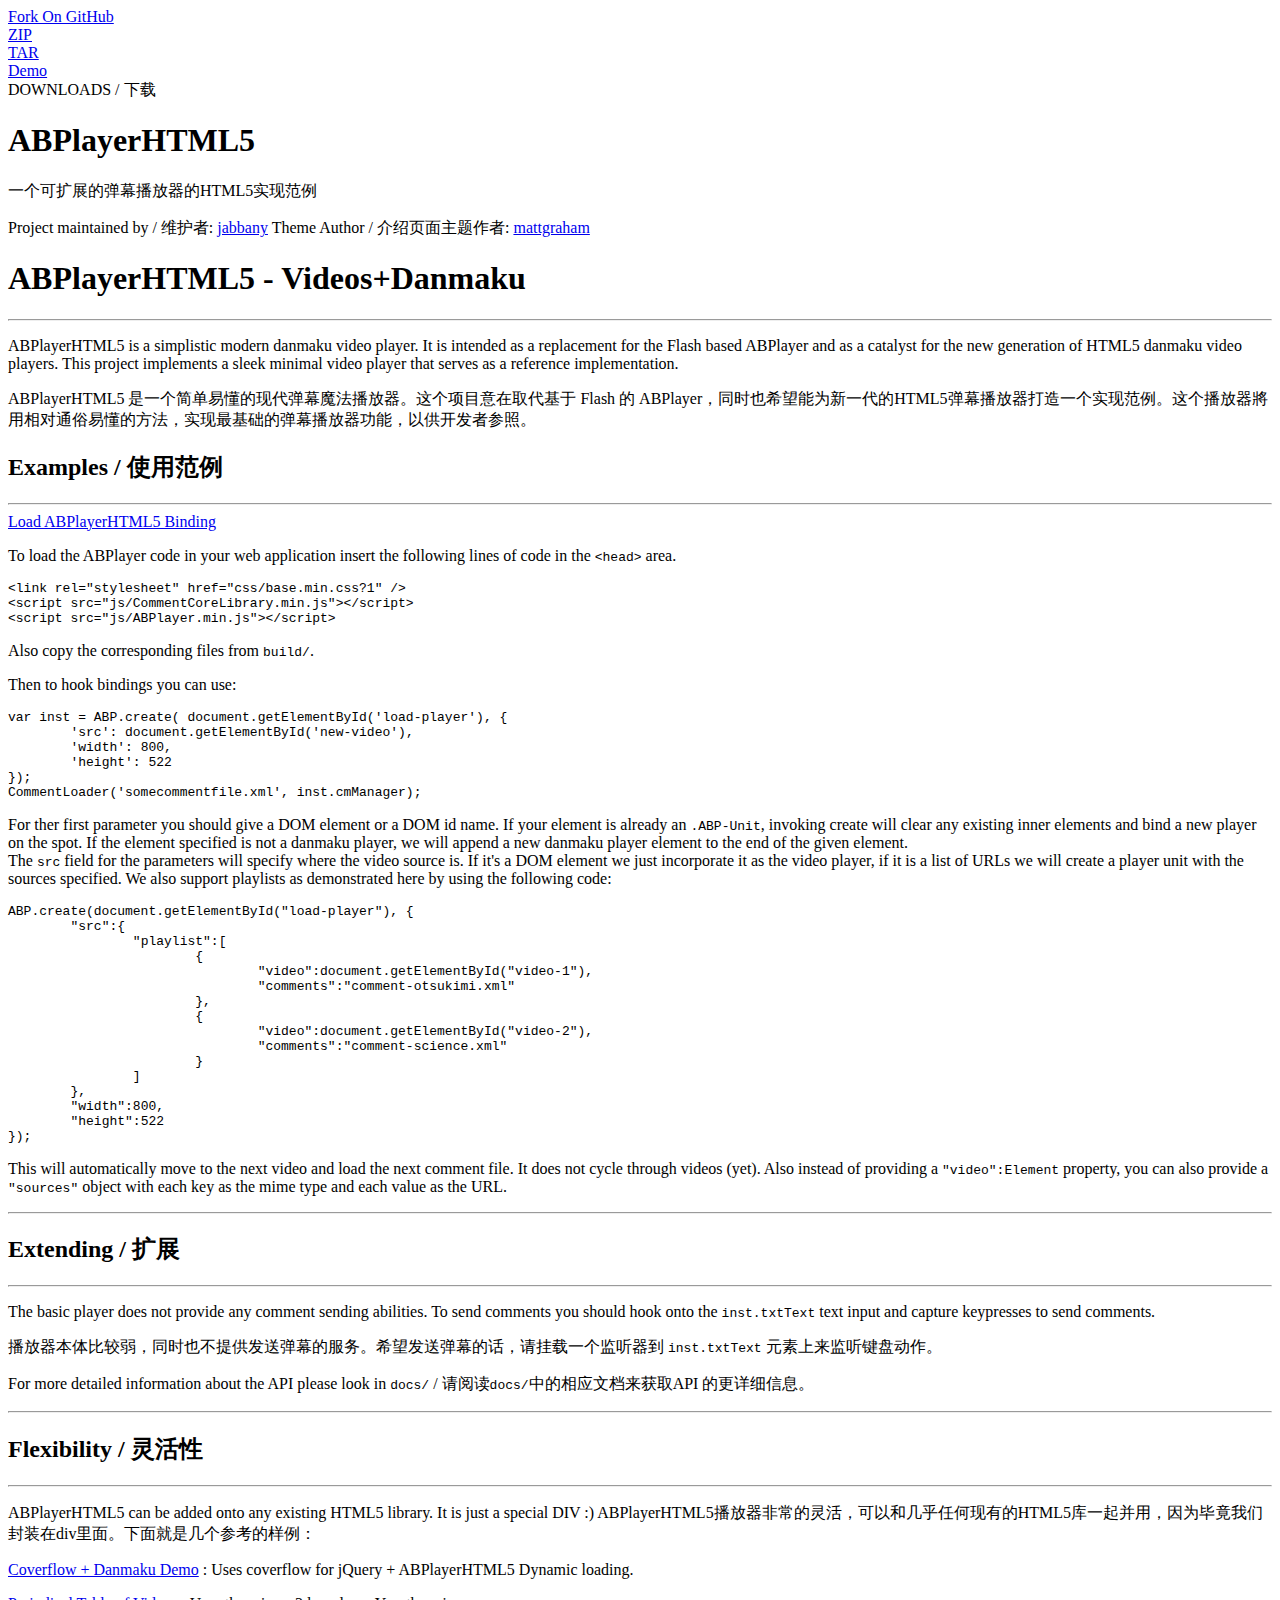
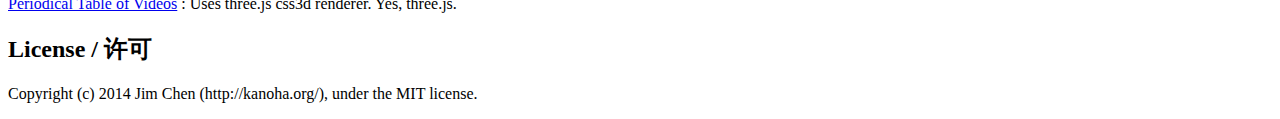
==== src/index.html @ d6b3a2ac "fix and adjust" ====
<!doctype html>
<html>
  <head>
    <meta charset="utf-8">
    <meta http-equiv="X-UA-Compatible" content="chrome=1">
    <title>ABPlayerHTML5 by Jabbany</title>
    <link rel="stylesheet" href="css/ext/styles.css">
    <meta name="viewport" content="width=device-width, initial-scale=1">
	<link rel="stylesheet" href="css/base.min.css?1" />
	<script src="js/CommentCoreLibrary.min.js"></script>
	<script src="js/ABPlayer.min.js"></script>
	<script type="text/javascript">
			var $_ = function(e){return document.getElementById(e);};
			window.addEventListener("load",function(){
				$_("click-load").addEventListener("click", function(e){
					if(e && e.preventDefault)
						e.preventDefault();
					var inst = ABP.create(document.getElementById("load-player"), {
						"src":{
							"playlist":[
								{
									"sources":{"video/mp4":"1.mp4"},
								},
								{
									"sources":{"video/mp4":"2.mp4"},
								}
							]
						},
						"width":800,
						"height":522
					});
					$_("click-load").style.display= "none";
				});
			});
	</script>
  </head>
  <body>

      <div id="header">
        <nav>
          <li class="fork"><a href="https://github.com/jabbany/ABPlayerHTML5">Fork On GitHub</a></li>
          <li class="downloads"><a href="https://github.com/jabbany/ABPlayerHTML5/zipball/master">ZIP</a></li>
          <li class="downloads"><a href="https://github.com/jabbany/ABPlayerHTML5/tarball/master">TAR</a></li>
          <li class="downloads"><a href="demo.html">Demo</a></li>
          <li class="title">DOWNLOADS / 下载</li>
        </nav>
      </div><!-- end header -->

    <div class="wrapper">

      <section>
        <div id="title">
          <h1>ABPlayerHTML5</h1>
          
          <p>一个可扩展的弹幕播放器的HTML5实现范例</p>
          <span class="credits left">Project maintained by / 维护者: <a href="https://github.com/jabbany">jabbany</a></span>
          <span class="credits right">Theme Author / 介绍页面主题作者: <a href="http://twitter.com/#!/michigangraham">mattgraham</a></span>
        </div>

        <h1>ABPlayerHTML5 - Videos+Danmaku</h1>
        <hr>
		<p>ABPlayerHTML5 is a simplistic modern danmaku video player. It is intended as a replacement for the Flash based ABPlayer and as a catalyst for the new generation of HTML5 danmaku video players. This project implements a sleek minimal video player that serves as a reference implementation.</p>
		<p>ABPlayerHTML5 是一个简单易懂的现代弹幕魔法播放器。这个项目意在取代基于 Flash 的 ABPlayer，同时也希望能为新一代的HTML5弹幕播放器打造一个实现范例。这个播放器將用相对通俗易懂的方法，实现最基础的弹幕播放器功能，以供开发者参照。</p>
	<h2>Examples / 使用范例</h2>
	<hr>
	<div id="load-player"></div>
	<a id="click-load" class="pbutton" href="#">Load ABPlayerHTML5 Binding</a><br>
	<p>To load the ABPlayer code in your web application insert the following lines of code in the <code>&lt;head&gt;</code> area.</p>
	<pre><code>&lt;link rel="stylesheet" href="css/base.min.css?1" /&gt;
&lt;script src="js/CommentCoreLibrary.min.js"&gt;&lt;/script&gt;
&lt;script src="js/ABPlayer.min.js"&gt;&lt;/script&gt;
</code></pre>
	<p>Also copy the corresponding files from <code>build/</code>. </p>
	<p>
	Then to hook bindings you can use:
	</p>
	<pre><code>var inst = ABP.create( document.getElementById('load-player'), {
	'src': document.getElementById('new-video'),
	'width': 800,
	'height': 522
});
CommentLoader('somecommentfile.xml', inst.cmManager);</code></pre>
	
	<p>For ther first parameter you should give a DOM element or a DOM id name. If your element is already an <code>.ABP-Unit</code>, invoking create will clear any existing inner elements and bind a new player on the spot. If the element specified is not a danmaku player, we will append a new danmaku player element to the end of the given element.<br> The <code>src</code> field for the parameters will specify where the video source is. If it's a DOM element we just incorporate it as the video player, if it is a list of URLs we will create a player unit with the sources specified. We also support playlists as demonstrated here by using the following code:</p>

<pre><code>ABP.create(document.getElementById("load-player"), {
	"src":{
		"playlist":[
			{
				"video":document.getElementById("video-1"),
				"comments":"comment-otsukimi.xml"
			},
			{
				"video":document.getElementById("video-2"),
				"comments":"comment-science.xml"
			}
		]
	},
	"width":800,
	"height":522
});</code></pre>
	
	<p>This will automatically move to the next video and load the next comment file. It does not cycle through videos (yet). Also instead of providing a <code>"video":Element</code> property, you can also provide a <code>"sources"</code> object with each key as the mime type and each value as the URL.</p>
      </section>
    <hr>
    <h2>Extending / 扩展</h2>
    <hr>
    <p>The basic player does not provide any comment sending abilities. To send comments you should hook onto the <code>inst.txtText</code> text input and capture keypresses to send comments.</p>
    <p>播放器本体比较弱，同时也不提供发送弹幕的服务。希望发送弹幕的话，请挂载一个监听器到 <code>inst.txtText</code> 元素上来监听键盘动作。</p>
    <p>For more detailed information about the API please look in <code>docs/</code> / 请阅读<code>docs/</code>中的相应文档来获取API 的更详细信息。</p>
    <hr>
    <h2>Flexibility / 灵活性</h2>
    <hr>
    <p>ABPlayerHTML5 can be added onto any existing HTML5 library. It is just a special DIV :) ABPlayerHTML5播放器非常的灵活，可以和几乎任何现有的HTML5库一起并用，因为毕竟我们封装在div里面。下面就是几个参考的样例：</p> 
    <p><a href="demos/coverflow.html">Coverflow + Danmaku Demo</a> : Uses coverflow for jQuery + ABPlayerHTML5 Dynamic loading.</p>
    <p><a href="demos/periodic_video.html">Periodical Table of Videos</a> : Uses three.js css3d renderer. Yes, three.js. </p>
	<h2>License / 许可</h2>
	<p>Copyright (c) 2014 Jim Chen (http://kanoha.org/), under the MIT license.</p>
    </div>
  </body>
</html>
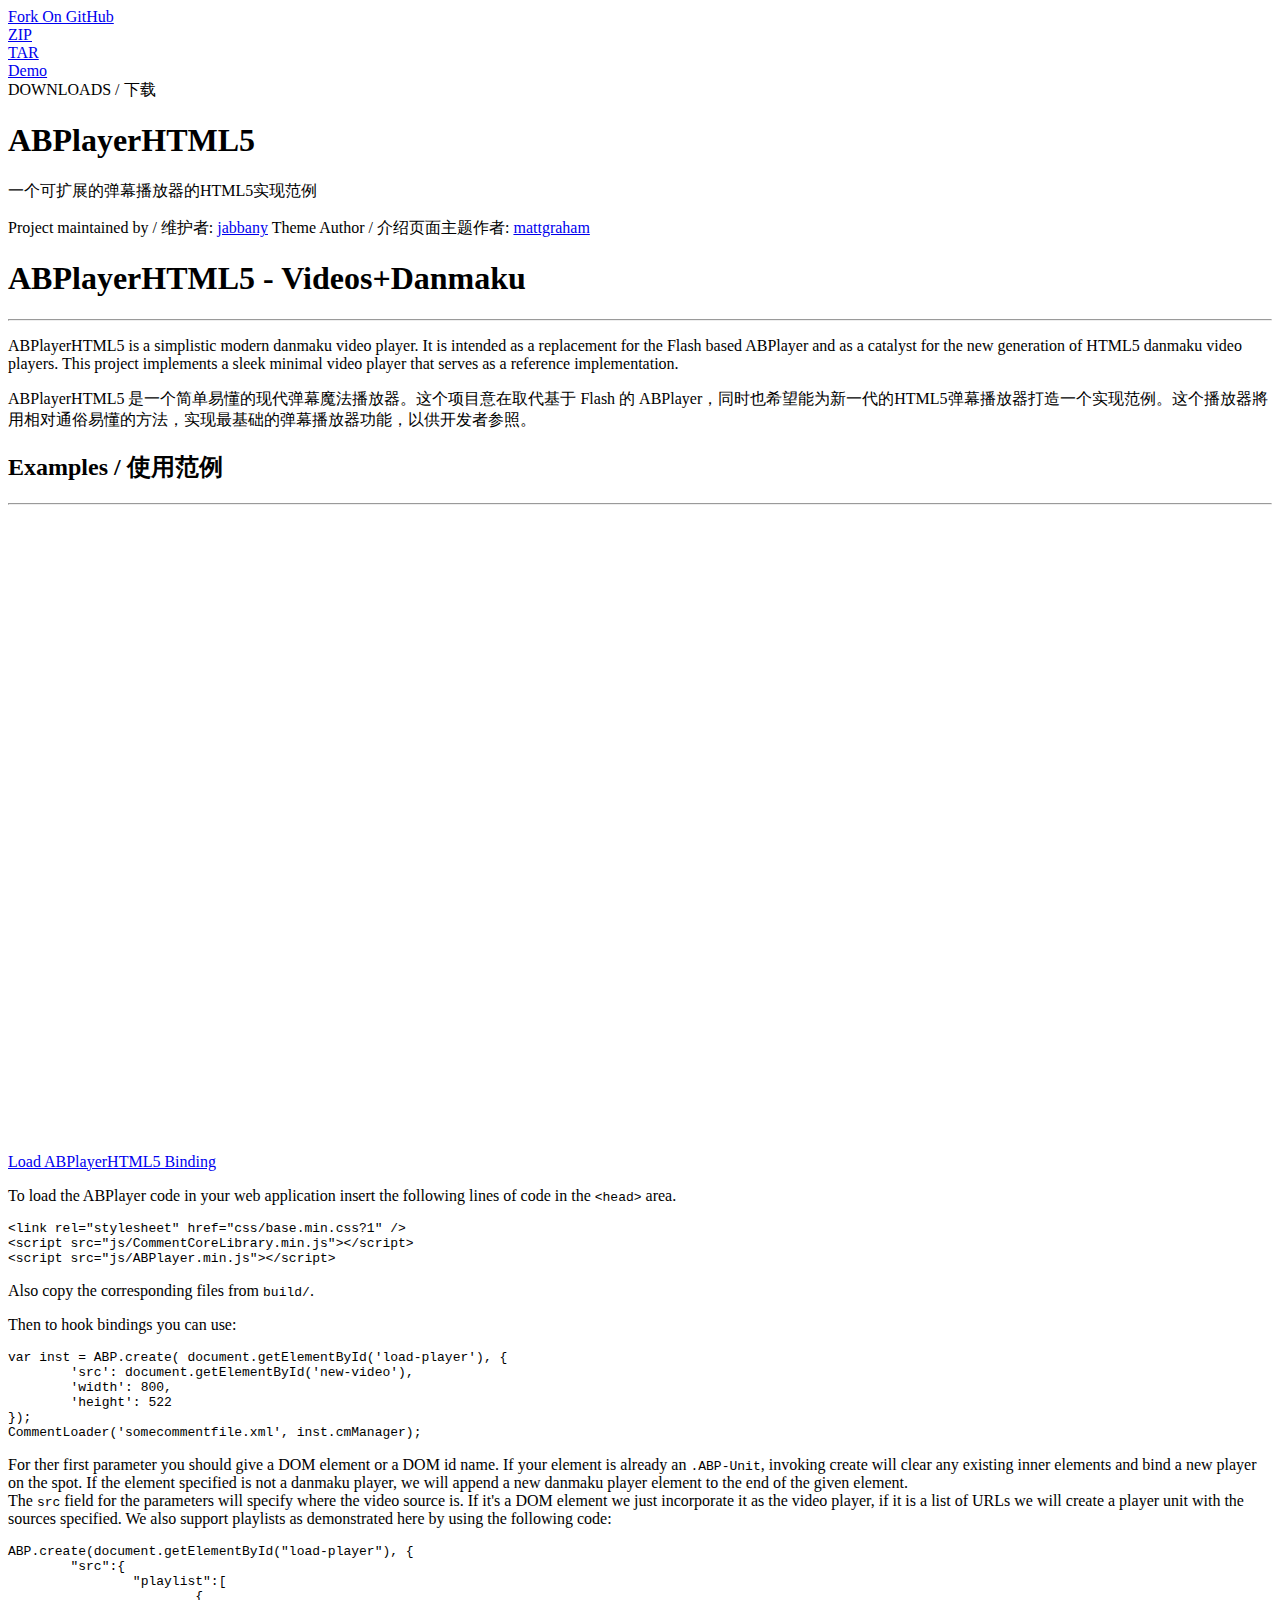
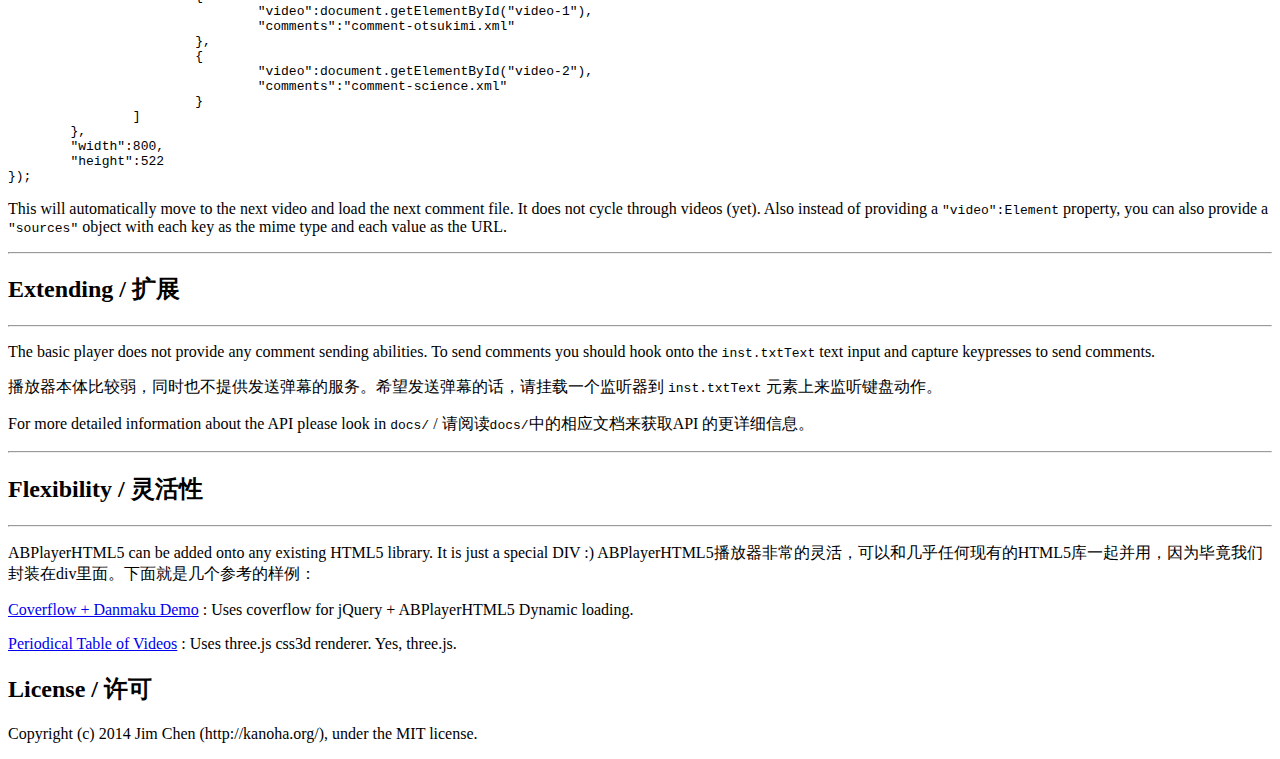
==== commit 3088002e: "clean code" ====
--- a/src/index.html
+++ b/src/index.html
@@ -4,33 +4,30 @@
     <meta charset="utf-8">
     <meta http-equiv="X-UA-Compatible" content="chrome=1">
     <title>ABPlayerHTML5 by Jabbany</title>
-    <link rel="stylesheet" href="css/ext/styles.css">
     <meta name="viewport" content="width=device-width, initial-scale=1">
 	<link rel="stylesheet" href="css/base.min.css?1" />
 	<script src="js/CommentCoreLibrary.min.js"></script>
-	<script src="js/ABPlayer.min.js"></script>
+	<script src="js/ABPlayer.js"></script>
 	<script type="text/javascript">
+		var inst;
 			var $_ = function(e){return document.getElementById(e);};
 			window.addEventListener("load",function(){
-				$_("click-load").addEventListener("click", function(e){
-					if(e && e.preventDefault)
-						e.preventDefault();
-					var inst = ABP.create(document.getElementById("load-player"), {
+					inst = ABP.create(document.getElementById("load-player"), {
 						"src":{
 							"playlist":[
 								{
-									"sources":{"video/mp4":"1.mp4"},
+									"sources":{"video/mp4":"/res/1.mp4"},
 								},
 								{
-									"sources":{"video/mp4":"2.mp4"},
+									"sources":{"video/mp4":"/res/2.mp4"},
 								}
-							]
+							],
 						},
-						"width":800,
-						"height":522
+						"width":1280,
+						"height":640
 					});
+					console.log(inst);
 					$_("click-load").style.display= "none";
-				});
 			});
 	</script>
   </head>
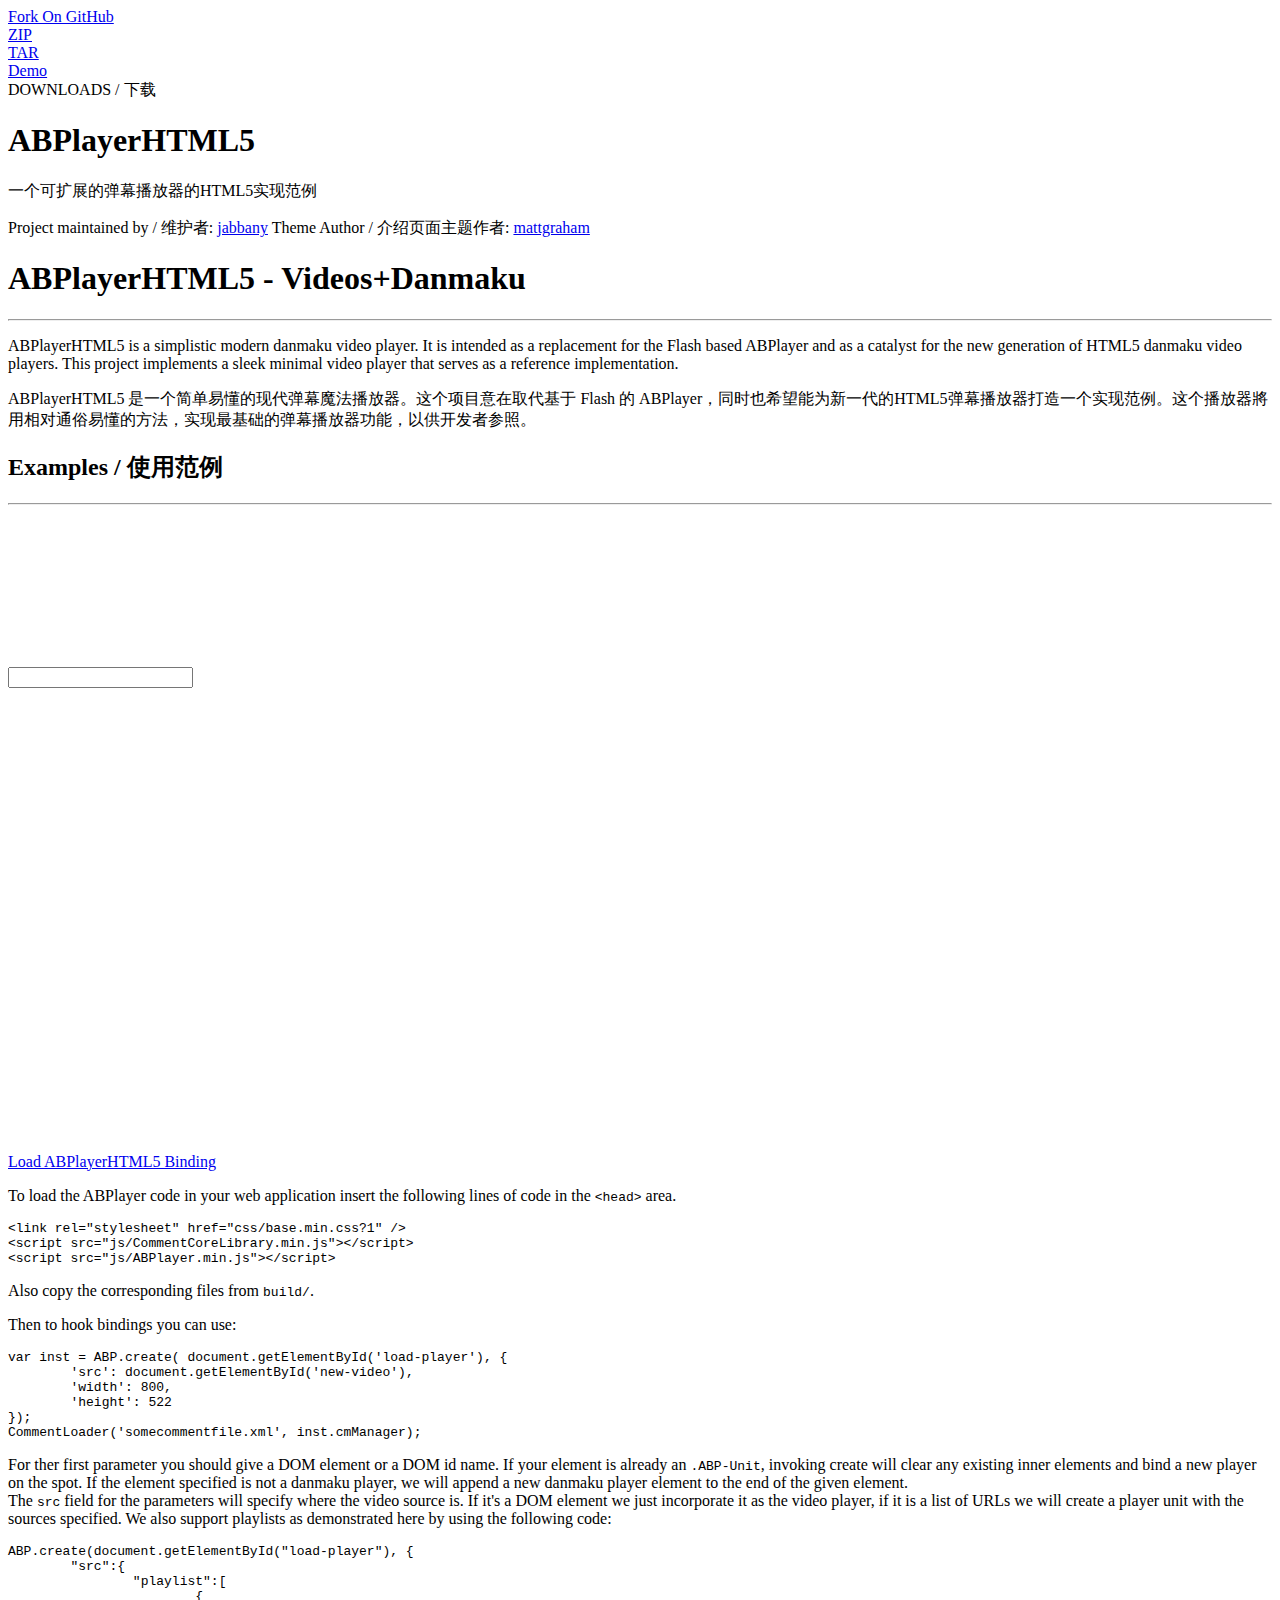
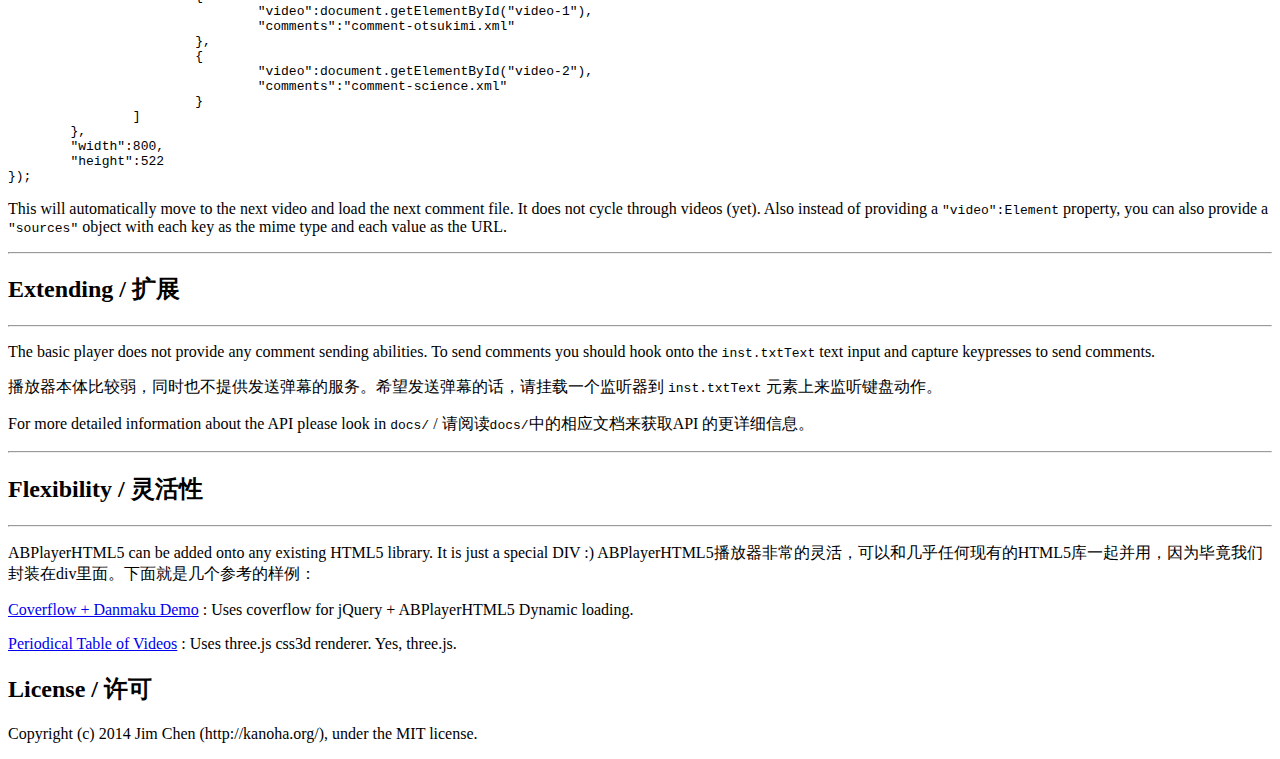
==== commit 049e574c: "debug" ====
--- a/src/index.html
+++ b/src/index.html
@@ -7,6 +7,7 @@
     <meta name="viewport" content="width=device-width, initial-scale=1">
 	<link rel="stylesheet" href="css/base.min.css?1" />
 	<script src="js/CommentCoreLibrary.min.js"></script>
+	<script src="js/ABPLibxml.js"></script>
 	<script src="js/ABPlayer.js"></script>
 	<script type="text/javascript">
 		var inst;
@@ -22,6 +23,7 @@
 									"sources":{"video/mp4":"/res/2.mp4"},
 								}
 							],
+							"danmaku":"comment-otsukimi.xml",
 						},
 						"width":1280,
 						"height":640
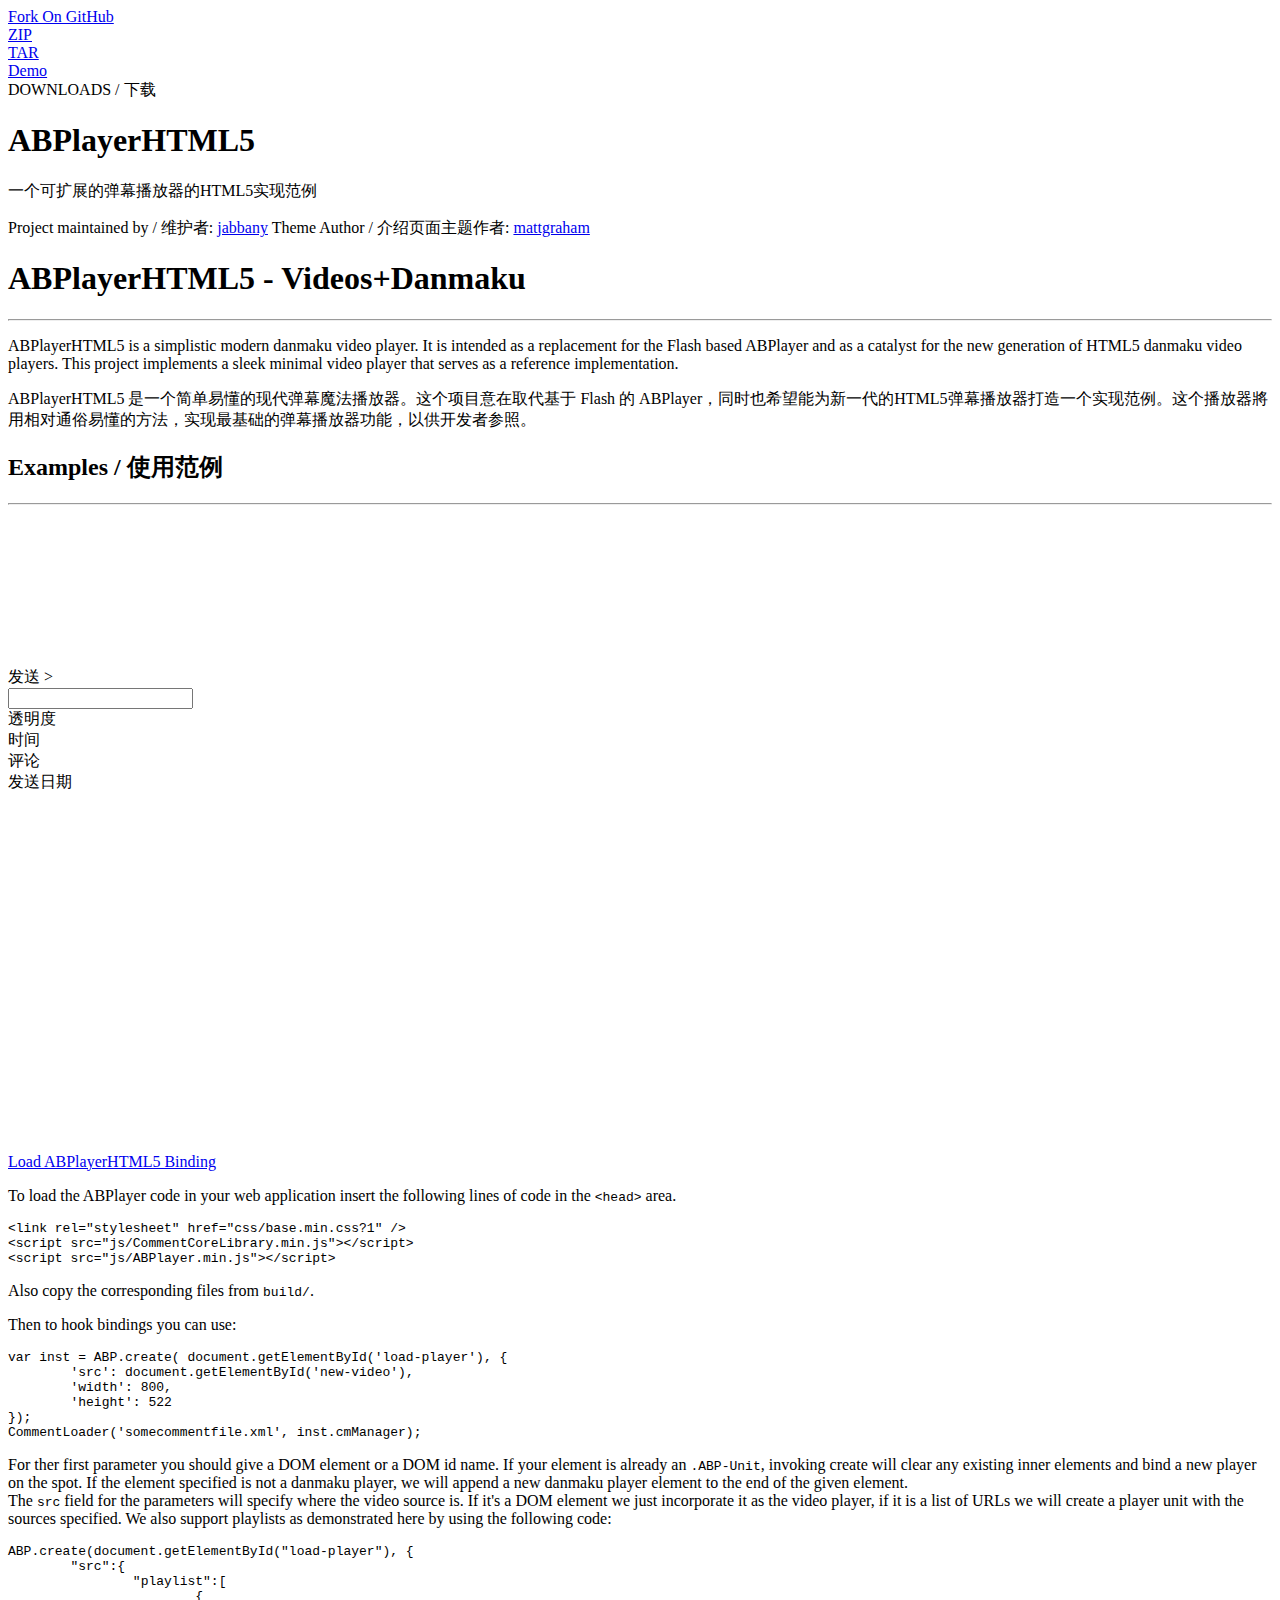
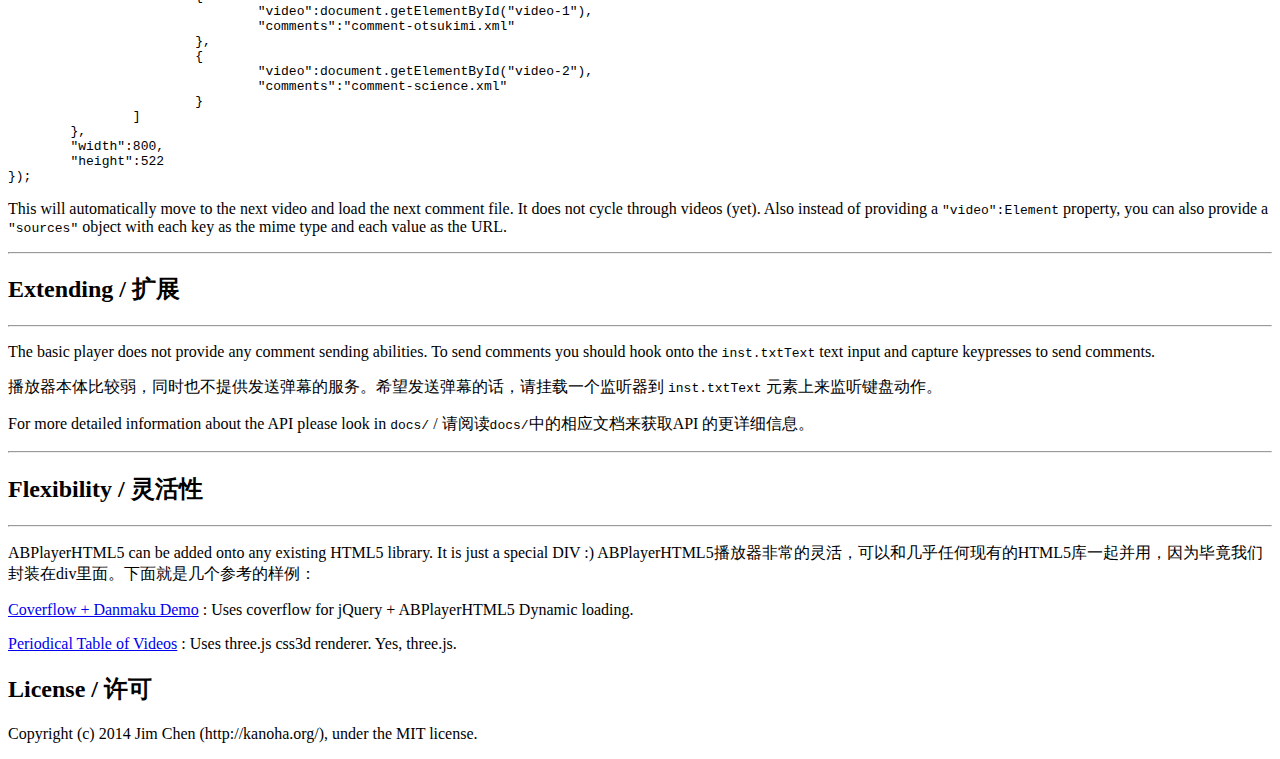
==== commit f8521bf6: "export instance to window.inst" ====
--- a/src/index.html
+++ b/src/index.html
@@ -6,6 +6,7 @@
     <title>ABPlayerHTML5 by Jabbany</title>
     <meta name="viewport" content="width=device-width, initial-scale=1">
 	<link rel="stylesheet" href="css/base.min.css?1" />
+	<script src="js/ABPRestyle.js"></script>
 	<script src="js/CommentCoreLibrary.min.js"></script>
 	<script src="js/ABPLibxml.js"></script>
 	<script src="js/ABPlayer.js"></script>
@@ -13,14 +14,14 @@
 		var inst;
 			var $_ = function(e){return document.getElementById(e);};
 			window.addEventListener("load",function(){
-					inst = ABP.create(document.getElementById("load-player"), {
+					window.inst = ABP.create(document.getElementById("load-player"), {
 						"src":{
 							"playlist":[
 								{
-									"sources":{"video/mp4":"/res/1.mp4"},
+									"sources":{"video/mp4":"1.mp4"},
 								},
 								{
-									"sources":{"video/mp4":"/res/2.mp4"},
+									"sources":{"video/mp4":"2.mp4"},
 								}
 							],
 							"danmaku":"comment-otsukimi.xml",
@@ -28,7 +29,6 @@
 						"width":1280,
 						"height":640
 					});
-					console.log(inst);
 					$_("click-load").style.display= "none";
 			});
 	</script>
